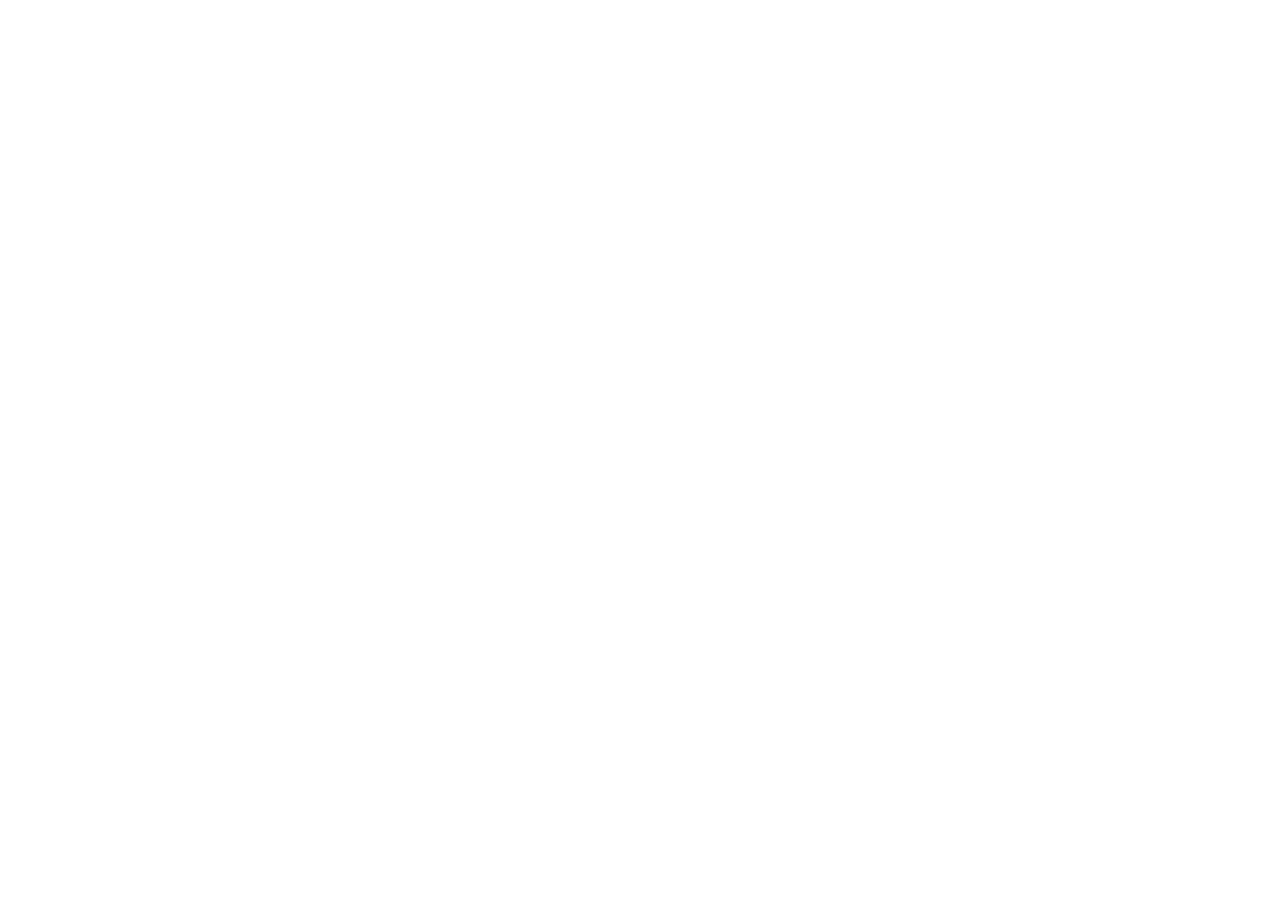
==== src/index.html @ 72d89559 "initial commit" ====
<!doctype html>
<html lang="en">
<head>
  <meta charset="utf-8">
  <title>AngularBlog</title>
  <base href="/">
  <meta name="viewport" content="width=device-width, initial-scale=1">
  <link rel="icon" type="image/x-icon" href="favicon.ico">
</head>
<body>
  <app-root></app-root>
</body>
</html>
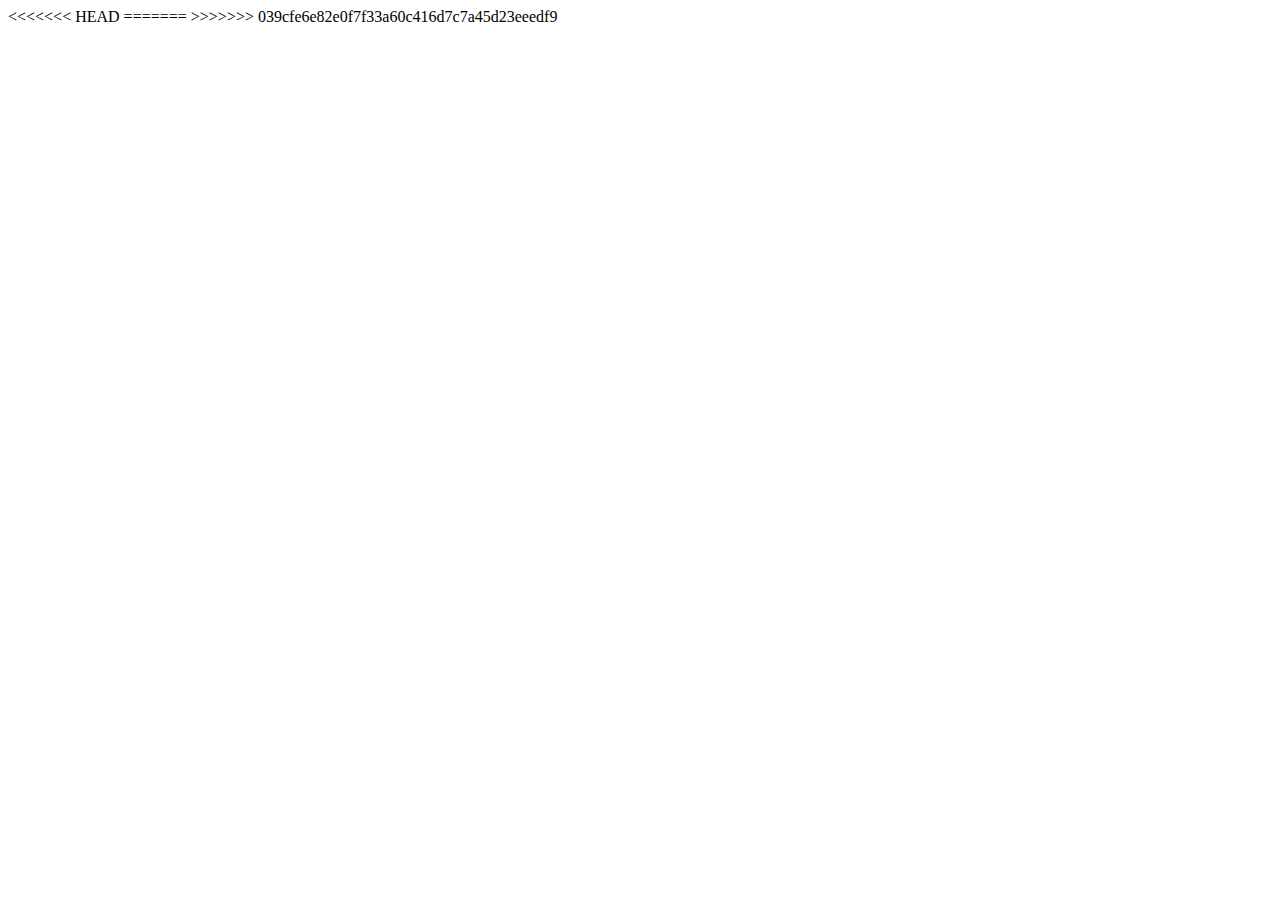
==== commit cc77a433: "Update" ====
--- a/src/index.html
+++ b/src/index.html
@@ -1,8 +1,15 @@
 <!doctype html>
+<<<<<<< HEAD
+<html lang="pt-br">
+<head>
+  <meta charset="utf-8">
+  <title>TheNEWS | Notícias 24 HORAS! </title>
+=======
 <html lang="en">
 <head>
   <meta charset="utf-8">
   <title>AngularBlog</title>
+>>>>>>> 039cfe6e82e0f7f33a60c416d7c7a45d23eeedf9
   <base href="/">
   <meta name="viewport" content="width=device-width, initial-scale=1">
   <link rel="icon" type="image/x-icon" href="favicon.ico">
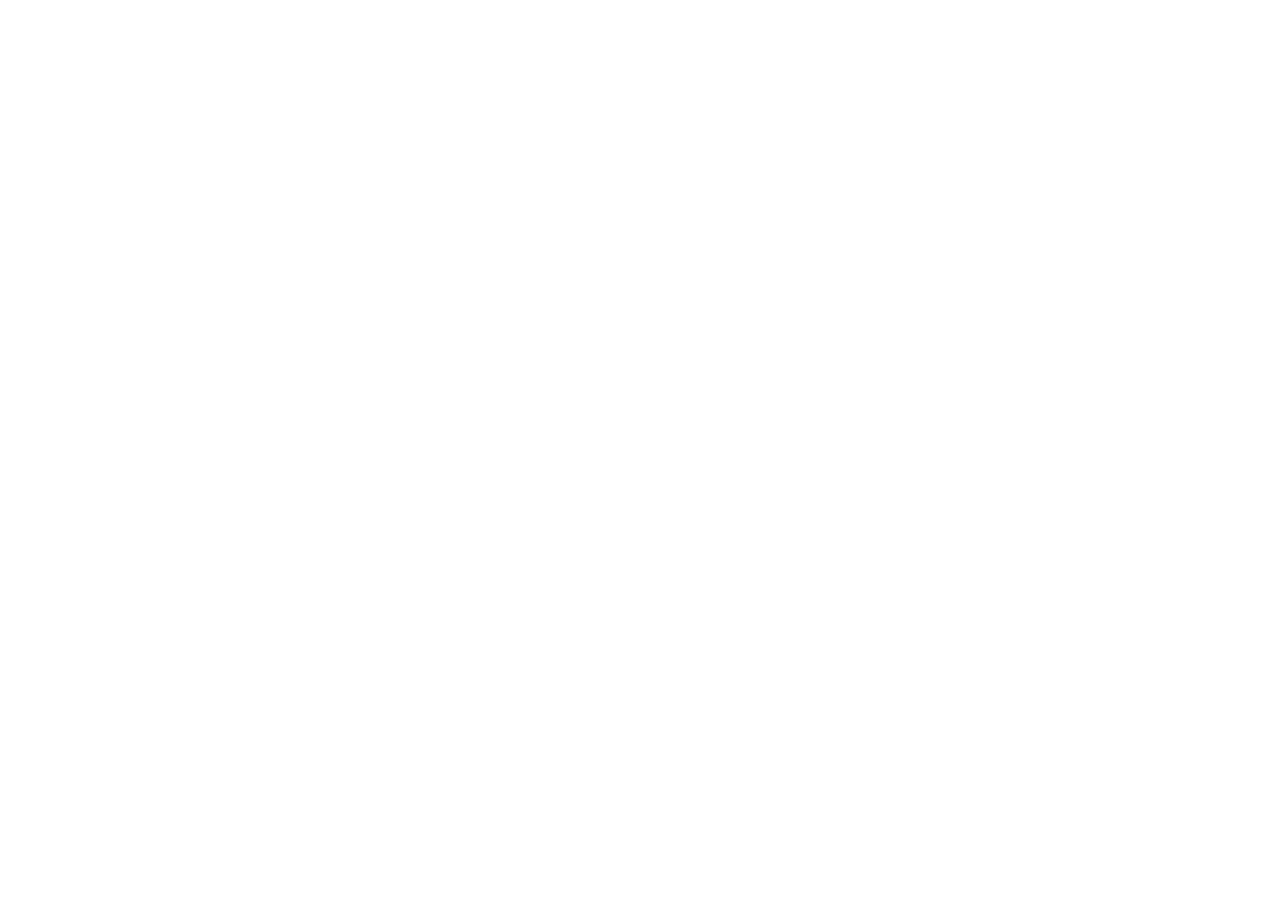
==== commit 07704365: "Começando na responsividade" ====
--- a/src/index.html
+++ b/src/index.html
@@ -1,15 +1,8 @@
 <!doctype html>
-<<<<<<< HEAD
 <html lang="pt-br">
 <head>
   <meta charset="utf-8">
   <title>TheNEWS | Notícias 24 HORAS! </title>
-=======
-<html lang="en">
-<head>
-  <meta charset="utf-8">
-  <title>AngularBlog</title>
->>>>>>> 039cfe6e82e0f7f33a60c416d7c7a45d23eeedf9
   <base href="/">
   <meta name="viewport" content="width=device-width, initial-scale=1">
   <link rel="icon" type="image/x-icon" href="favicon.ico">
